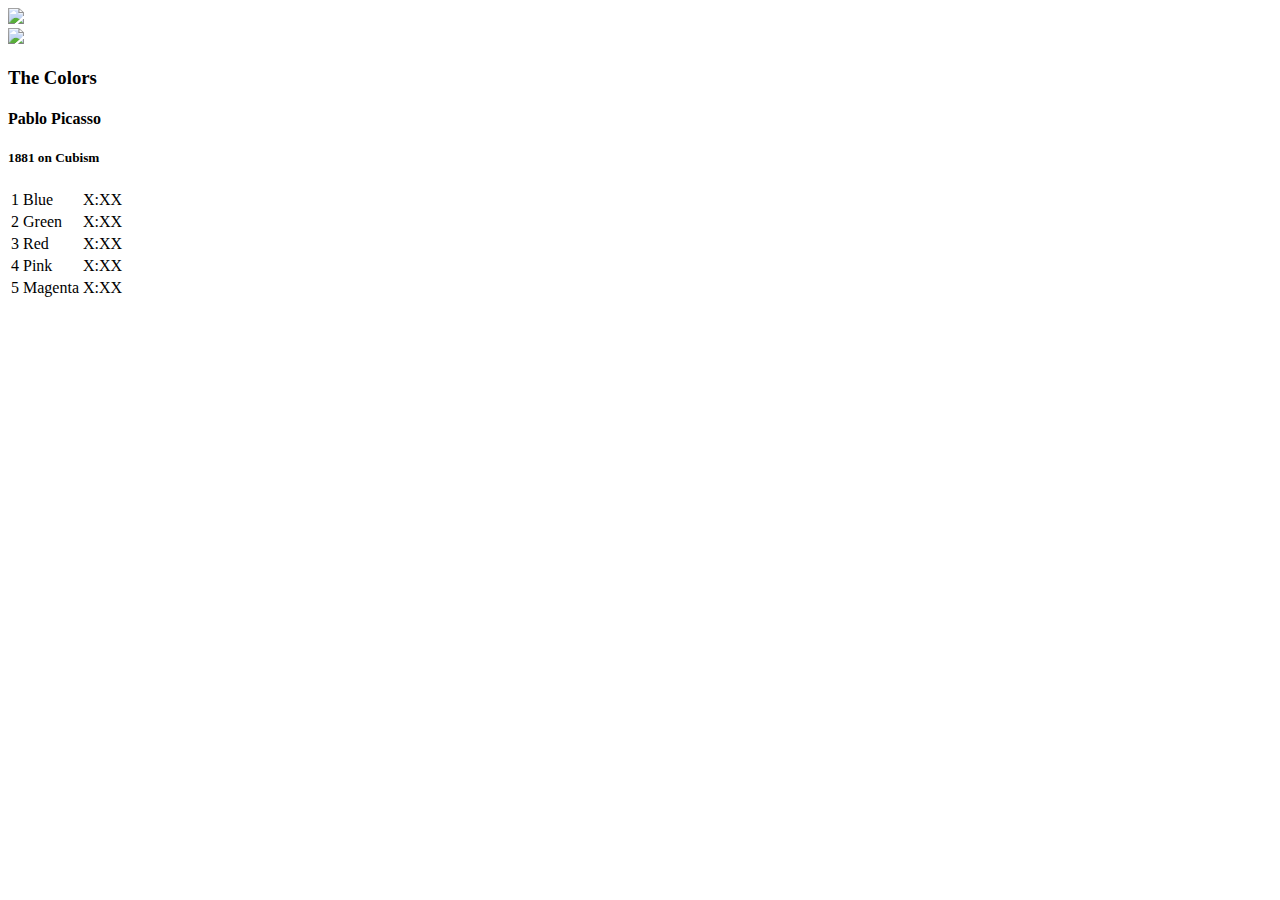
==== public/album.html @ b08c5039 "Added and styled album view." ====
<!DOCTYPE html>
 <html>
   <head>
     <title>Bloc Jams</title>
     <link rel="stylesheet" type="text/css" href="http://yui.yahooapis.com/3.17.1/build/cssreset/cssreset-min.css">
     <link href='http://fonts.googleapis.com/css?family=Open+Sans:400,800,600,700,300' rel='stylesheet' type='text/css'>
     <link rel="stylesheet" type="text/css" href="/stylesheets/app.css">
   </head>
   <body>
     <div class='nav-bar'> <!-- Nav Bar -->
       <img src="/images/blocjams.png">
     </div>
  <div class='album-container'>
       <div class='album-header-container'> <!-- Album Header -->
         <div> <!-- Album Image -->
           <img src="/images/album-placeholder.png" />
         </div>
 
         <div class='album-information'> <!-- Album Information -->
           <h3> The Colors </h3>
           <h4> Pablo Picasso </h4>
           <h5> 1881 on Cubism </h5>
         </div>
       </div>
     </div>
     <div> <!-- Song table -->
         <table class='album-song-listing'>
           <tr>
             <td> 1 </td>
             <td> Blue </td>
             <td> X:XX </td>
           </tr>
           <tr>
             <td> 2 </td>
             <td> Green </td>
             <td> X:XX </td>
           </tr>
           <tr>
             <td> 3 </td>
             <td> Red </td>
             <td> X:XX </td>
           </tr>
           <tr>
             <td> 4 </td>
             <td> Pink </td>
             <td> X:XX </td>
           </tr>
           <tr>
             <td> 5 </td>
             <td> Magenta </td>
             <td> X:XX </td>
           </tr>
         </table>
       </div>
   </body>
 </html>
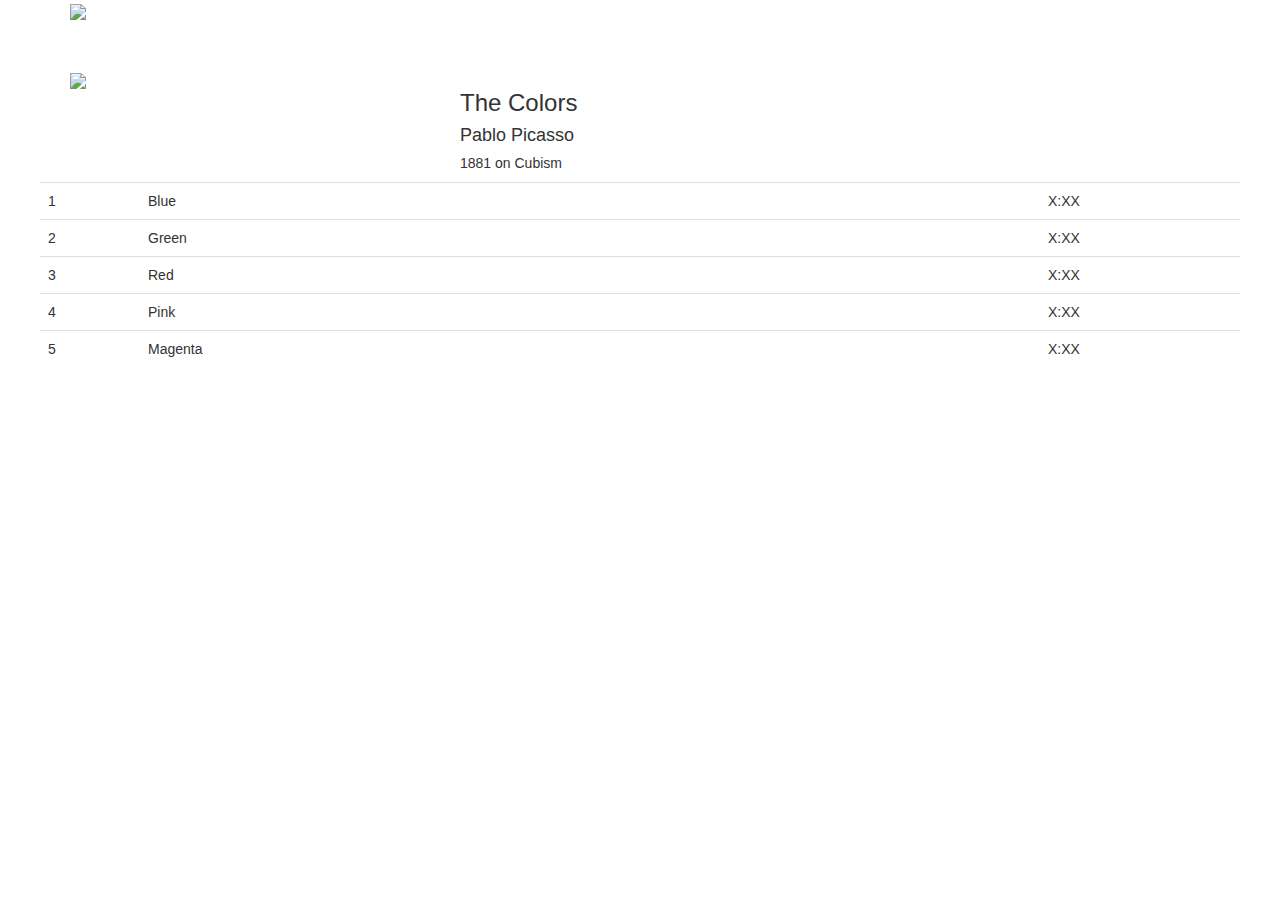
==== commit 79bb89a0: "Added bootstrap for grid and styles" ====
--- a/public/album.html
+++ b/public/album.html
@@ -1,56 +1,63 @@
 <!DOCTYPE html>
- <html>
-   <head>
-     <title>Bloc Jams</title>
-     <link rel="stylesheet" type="text/css" href="http://yui.yahooapis.com/3.17.1/build/cssreset/cssreset-min.css">
-     <link href='http://fonts.googleapis.com/css?family=Open+Sans:400,800,600,700,300' rel='stylesheet' type='text/css'>
-     <link rel="stylesheet" type="text/css" href="/stylesheets/app.css">
-   </head>
-   <body>
-     <div class='nav-bar'> <!-- Nav Bar -->
-       <img src="/images/blocjams.png">
+<html>
+<head>
+ <title>Bloc Jams</title>
+ <link rel="stylesheet" type="text/css" href="http://yui.yahooapis.com/3.17.1/build/cssreset/cssreset-min.css">
+ <link href='http://fonts.googleapis.com/css?family=Open+Sans:400,800,600,700,300' rel='stylesheet' type='text/css'>
+ <link rel="stylesheet" href="//netdna.bootstrapcdn.com/bootstrap/3.1.1/css/bootstrap.min.css">
+ <link rel="stylesheet" type="text/css" href="/stylesheets/app.css">
+</head>
+<body>
+ <div class='nav-bar'> <!-- Nav Bar -->
+  <nav class="player-header-nav navbar">
+   <div class="container">
+     <div class='navbar-header'> <!-- Nav Bar -->
+       <a class='logo navbar-left'>
+         <img src="/images/blocjams.png">
+       </a>
      </div>
-  <div class='album-container'>
-       <div class='album-header-container'> <!-- Album Header -->
-         <div> <!-- Album Image -->
+   </div>
+ </nav> 
+</div>
+
+     <div class='album-container container'>
+       <div class='album-header-container row'> <!-- Album Header -->
+         <div class='col-md-3'> <!-- Album Image -->
            <img src="/images/album-placeholder.png" />
          </div>
- 
-         <div class='album-information'> <!-- Album Information -->
+         <div class='album-header-information col-md-8 col-md-push-1'> <!-- Album Information -->
            <h3> The Colors </h3>
            <h4> Pablo Picasso </h4>
            <h5> 1881 on Cubism </h5>
          </div>
-       </div>
-     </div>
-     <div> <!-- Song table -->
-         <table class='album-song-listing'>
+ <div class='row'> <!-- Song table -->
+         <table class='album-song-listing table'>
            <tr>
-             <td> 1 </td>
-             <td> Blue </td>
-             <td> X:XX </td>
+             <td class='col-md-1'> 1 </td>
+             <td class='col-md-9'> Blue </td>
+             <td class='col-md-2'> X:XX </td>
            </tr>
            <tr>
-             <td> 2 </td>
-             <td> Green </td>
-             <td> X:XX </td>
+             <td class='col-md-1'> 2 </td>
+             <td class='col-md-9'> Green </td>
+             <td class='col-md-2'> X:XX </td>
            </tr>
            <tr>
-             <td> 3 </td>
-             <td> Red </td>
-             <td> X:XX </td>
+             <td class='col-md-1'> 3 </td>
+             <td class='col-md-9'> Red </td>
+             <td class='col-md-2'> X:XX </td>
            </tr>
            <tr>
-             <td> 4 </td>
-             <td> Pink </td>
-             <td> X:XX </td>
+             <td class='col-md-1'> 4 </td>
+             <td class='col-md-9'> Pink </td>
+             <td class='col-md-2'> X:XX </td>
            </tr>
            <tr>
-             <td> 5 </td>
-             <td> Magenta </td>
-             <td> X:XX </td>
+             <td class='col-md-1'> 5 </td>
+             <td class='col-md-9'> Magenta </td>
+             <td class='col-md-2'> X:XX </td>
            </tr>
          </table>
-       </div>
-   </body>
- </html>+        </div>
+</body>
+</html>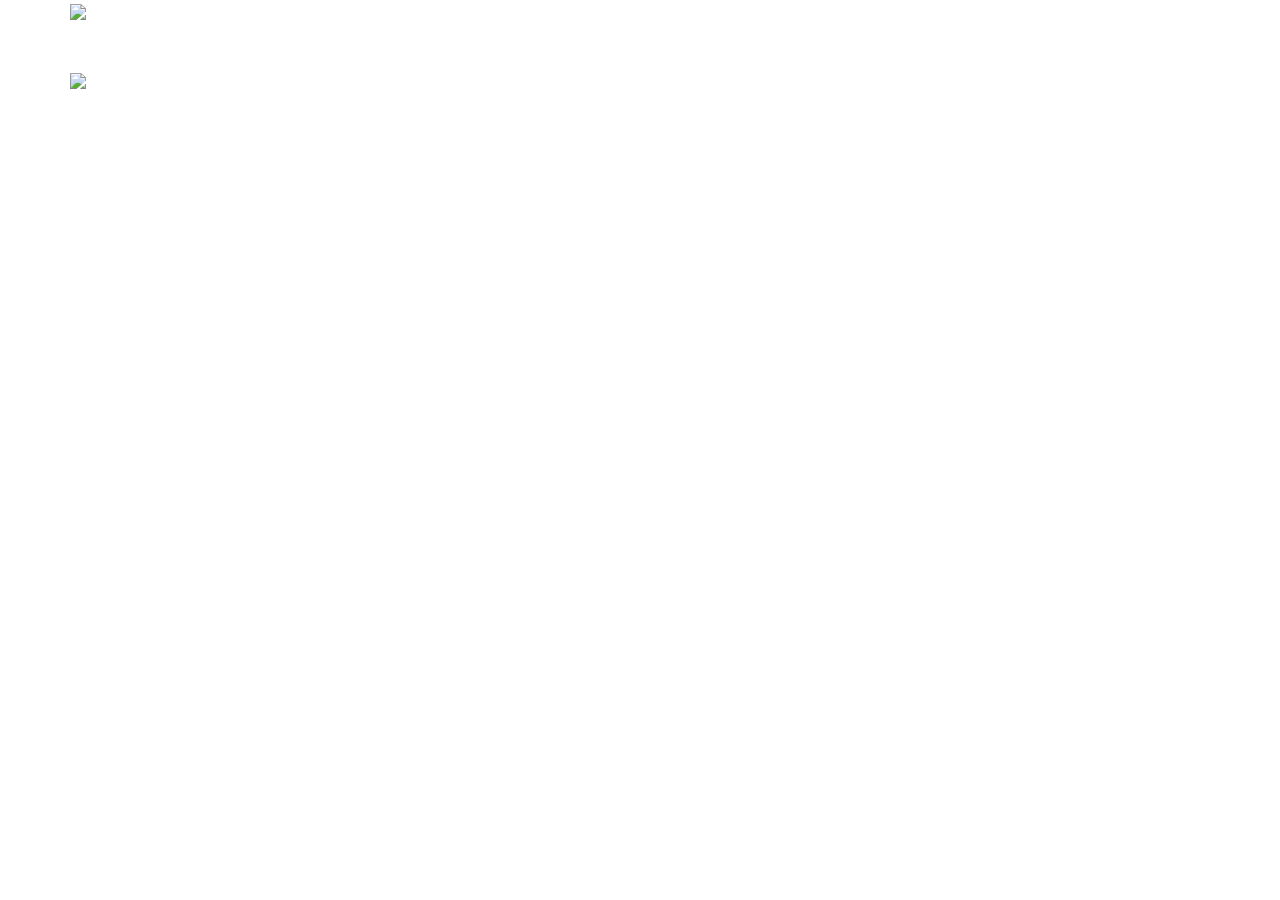
==== commit df9582d7: "Used jQuery to populate the album view." ====
--- a/public/album.html
+++ b/public/album.html
@@ -6,6 +6,11 @@
  <link href='http://fonts.googleapis.com/css?family=Open+Sans:400,800,600,700,300' rel='stylesheet' type='text/css'>
  <link rel="stylesheet" href="//netdna.bootstrapcdn.com/bootstrap/3.1.1/css/bootstrap.min.css">
  <link rel="stylesheet" type="text/css" href="/stylesheets/app.css">
+ <script src='//cdnjs.cloudflare.com/ajax/libs/jquery/2.1.1/jquery.min.js'></script>
+     <script src='/javascripts/app.js'></script>
+     <script>
+       require('scripts/app');
+     </script>
 </head>
 <body>
  <div class='nav-bar'> <!-- Nav Bar -->
@@ -26,37 +31,13 @@
            <img src="/images/album-placeholder.png" />
          </div>
          <div class='album-header-information col-md-8 col-md-push-1'> <!-- Album Information -->
-           <h3> The Colors </h3>
-           <h4> Pablo Picasso </h4>
-           <h5> 1881 on Cubism </h5>
+           <h3 class='album-title'> </h3>
+           <h4 class='album-artist'> </h4>
+           <h5 class='album-meta-info'> </h5>
          </div>
  <div class='row'> <!-- Song table -->
          <table class='album-song-listing table'>
-           <tr>
-             <td class='col-md-1'> 1 </td>
-             <td class='col-md-9'> Blue </td>
-             <td class='col-md-2'> X:XX </td>
-           </tr>
-           <tr>
-             <td class='col-md-1'> 2 </td>
-             <td class='col-md-9'> Green </td>
-             <td class='col-md-2'> X:XX </td>
-           </tr>
-           <tr>
-             <td class='col-md-1'> 3 </td>
-             <td class='col-md-9'> Red </td>
-             <td class='col-md-2'> X:XX </td>
-           </tr>
-           <tr>
-             <td class='col-md-1'> 4 </td>
-             <td class='col-md-9'> Pink </td>
-             <td class='col-md-2'> X:XX </td>
-           </tr>
-           <tr>
-             <td class='col-md-1'> 5 </td>
-             <td class='col-md-9'> Magenta </td>
-             <td class='col-md-2'> X:XX </td>
-           </tr>
+           
          </table>
         </div>
 </body>
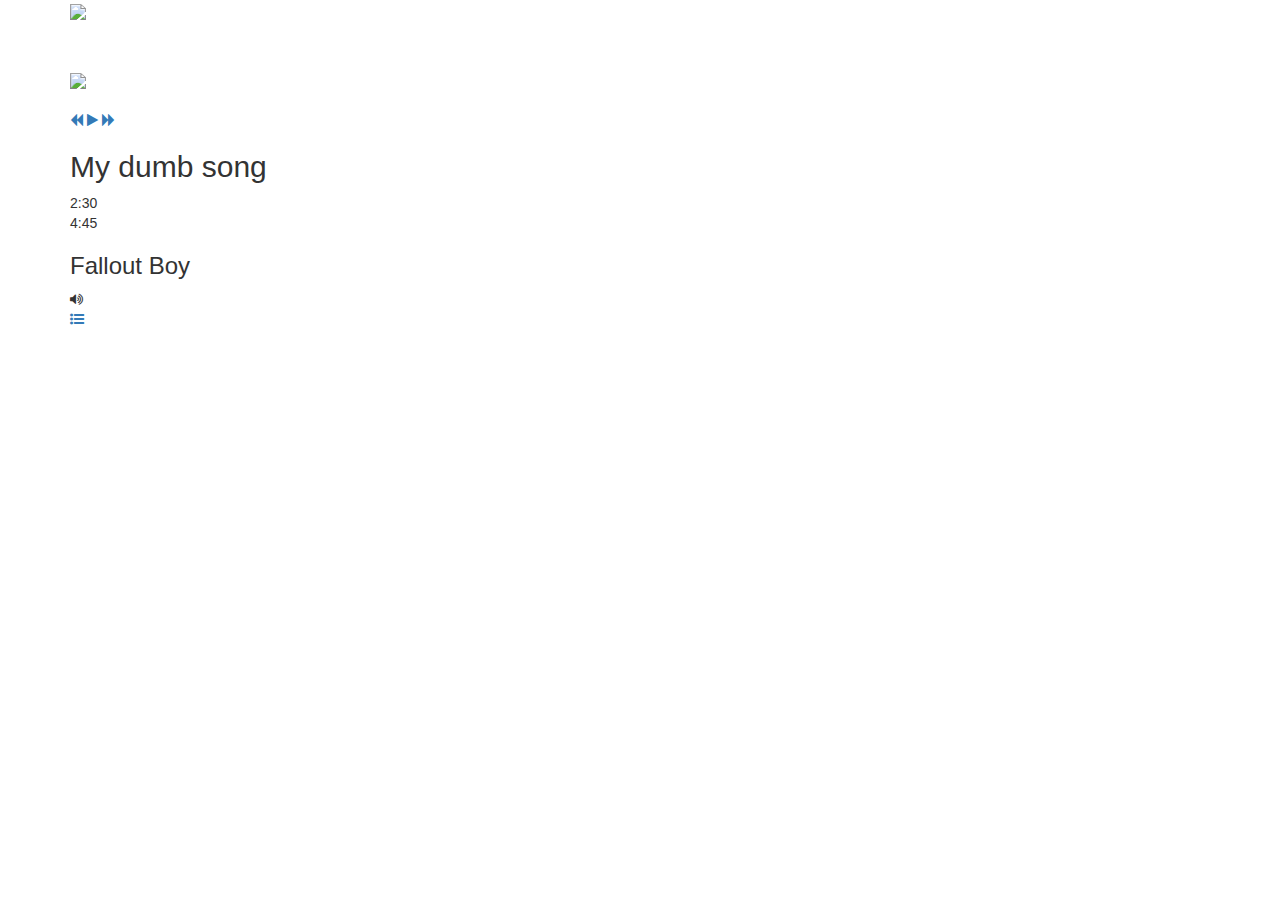
==== commit 6a384fce: "Added player bar to album view" ====
--- a/public/album.html
+++ b/public/album.html
@@ -5,12 +5,13 @@
  <link rel="stylesheet" type="text/css" href="http://yui.yahooapis.com/3.17.1/build/cssreset/cssreset-min.css">
  <link href='http://fonts.googleapis.com/css?family=Open+Sans:400,800,600,700,300' rel='stylesheet' type='text/css'>
  <link rel="stylesheet" href="//netdna.bootstrapcdn.com/bootstrap/3.1.1/css/bootstrap.min.css">
+ <link href="//netdna.bootstrapcdn.com/font-awesome/4.1.0/css/font-awesome.min.css" rel="stylesheet">
  <link rel="stylesheet" type="text/css" href="/stylesheets/app.css">
  <script src='//cdnjs.cloudflare.com/ajax/libs/jquery/2.1.1/jquery.min.js'></script>
-     <script src='/javascripts/app.js'></script>
-     <script>
-       require('scripts/app');
-     </script>
+ <script src='/javascripts/app.js'></script>
+ <script>
+   require('scripts/app');
+ </script>
 </head>
 <body>
  <div class='nav-bar'> <!-- Nav Bar -->
@@ -25,20 +26,66 @@
  </nav> 
 </div>
 
-     <div class='album-container container'>
-       <div class='album-header-container row'> <!-- Album Header -->
-         <div class='col-md-3'> <!-- Album Image -->
-           <img src="/images/album-placeholder.png" />
+<div class='album-container container'>
+ <div class='album-header-container row'> <!-- Album Header -->
+   <div class='col-md-3'> <!-- Album Image -->
+     <img src="/images/album-placeholder.png" />
+   </div>
+   <div class='album-header-information col-md-8 col-md-push-1'> <!-- Album Information -->
+     <h3 class='album-title'> </h3>
+     <h4 class='album-artist'> </h4>
+     <h5 class='album-meta-info'> </h5>
+   </div>
+   <div class='row'> <!-- Song table -->
+     <table class='album-song-listing table'>
+
+     </table>
+   </div>
+ </div>
+</div>
+<div class='player-bar'>
+       <div class='container'>
+         <div class='play-controls player-bar-control-group left-controls'>
+           <a class='previous'>
+             <i class='fa fa-backward'></i>
+           </a>
+           <a class='play-pause'>
+             <i class='fa fa-play'></i>
+           </a>
+           <a class='next'>
+             <i class='fa fa-forward'></i>
+           </a>
          </div>
-         <div class='album-header-information col-md-8 col-md-push-1'> <!-- Album Information -->
-           <h3 class='album-title'> </h3>
-           <h4 class='album-artist'> </h4>
-           <h5 class='album-meta-info'> </h5>
+ 
+         <div class='currently-playing player-bar-control-group'>
+           <h2 class='song-name'>My dumb song</h2>
+           <div class='seek-control'>
+             <div class='seek-bar'>
+               <div class='fill'></div>
+               <div class='thumb'></div>
+             </div>
+             <div class='current-time'>2:30</div>
+             <div class='total-time'>4:45</div>
+           </div>
+           <h3 class='artist-name'>Fallout Boy</h3>
          </div>
- <div class='row'> <!-- Song table -->
-         <table class='album-song-listing table'>
-           
-         </table>
-        </div>
+ 
+         <div class='right-controls player-bar-control-group'>
+           <div class='volume' >
+             <i class='fa fa-volume-up'></i>
+             <div class='seek-bar'>
+               <div class='fill'></div>
+               <div class='thumb'></div>
+             </div>
+           </div>
+ 
+           <div class='queue-toggle'>
+             <a>
+               <i class='fa fa-list-ul'></i>
+             </a>
+           </div>
+         </div>
+       </div>
+     </div>
 </body>
 </html>